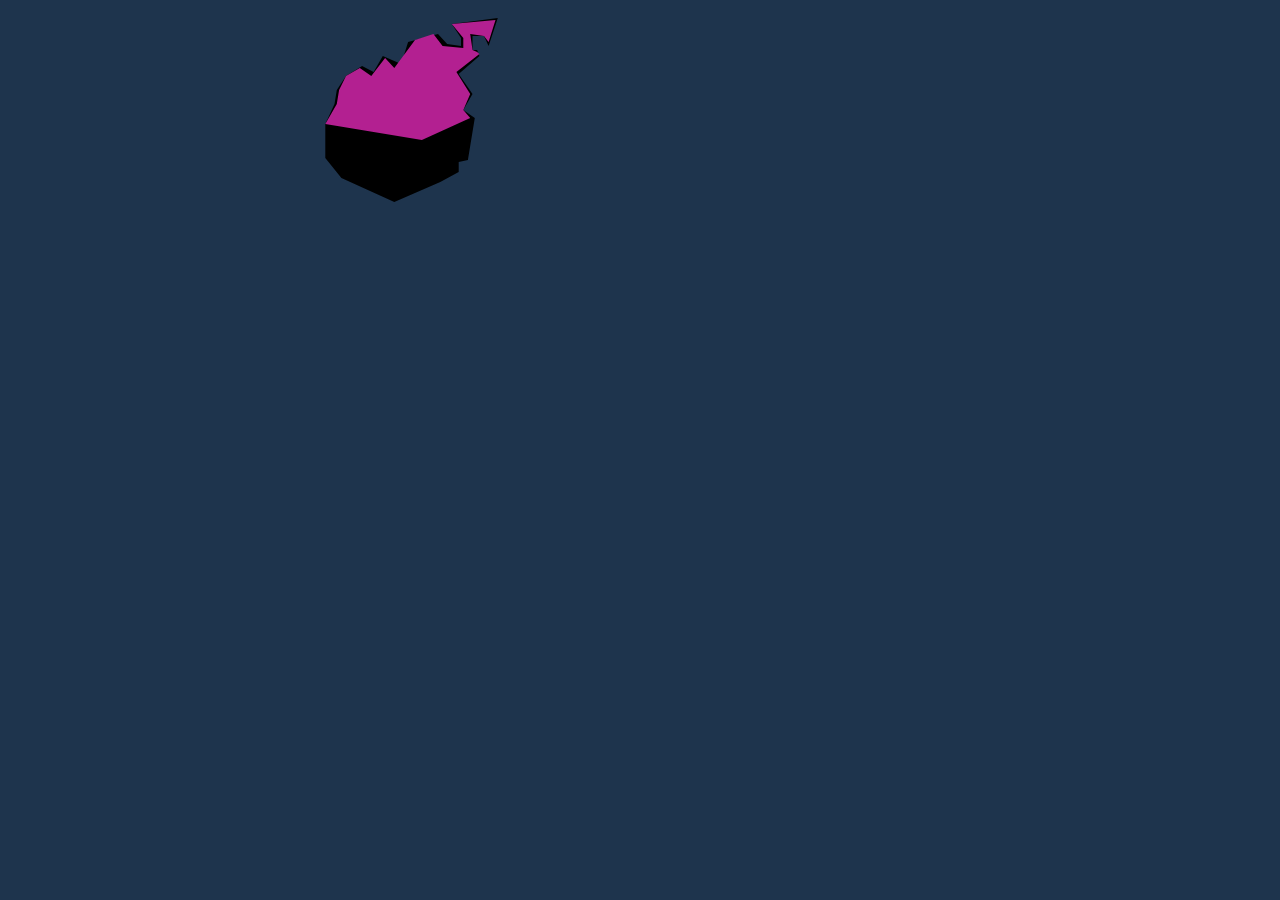
==== main.html @ e550dcf6 "first commit" ====
<!DOCTYPE html>
<html>
    <head>
        <title>beheaded</title>
        <link rel="stylesheet" href="style.css">
    </head>
    <body>
        <div id="main">
            <div id="head">
                <div id="black"></div>
                <div id="dark"></div>
                <div id="mid"></div>
                <div id="light"></div>
                <div id="eyeBlack"></div>
                <div id="eyedot"></div>
                <div id="eyeWhite"></div>
            </div>
        </div>
    </body>
</html>
---- style.css ----
body {
    background-color: #1e344d;
}

#head #black {
    background-color: #000000;
    width: 230px;
    height: 200px;
    position: fixed;
    top: 10px;
    left: 300px;                                                                                /**/
    clip-path: polygon(15% 47%, 16% 40%, 20% 33%, 27% 28%, 32% 31%, 36% 23%, 44% 27%, 47% 16%, 60% 12%, 64% 17%, 70% 18%, 70% 14%, 66% 7%, 86% 4%, 82% 18%, 80% 13%, 75% 13%, 75% 20%, 77% 20%, 78% 23%, 69% 32%,75% 42%, 71% 50%, 76% 54%, 73% 75%, 69% 76%, 69% 81%, 61% 86%, 41% 96%, 18% 84%, 11% 74%, 11% 57%);
}
#head #dark {
    background-color: #b32091;
    width: 230px;
    height: 200px;
    position: fixed;
    top: 10px;
    left: 300px;                                                                                   
    clip-path: polygon(16% 47%, 17% 40%, 20% 33%, 26% 29%, 31% 33%, 37% 24%, 41% 29%, 50% 15%, 58% 12%, 62% 18%, 71% 19%, 71% 14%, 66% 7%, 85% 5%, 82% 16%, 80% 13%, 74% 12%, 75% 20%, 77% 21%, 78% 22%, 68% 31%, 74% 42%, 71% 50%, 74% 54%, 53% 65%, 11% 57%);
}
/* #head #mid {
    background-color: #e245ec;
    width: 230px;
    height: 200px;
    position: fixed;
    top: 10px;
    left: 300px;                                                                                '
    clip-path: polygon(16% 47%, 17% 40%, 20% 33%, 26% 29%, 31% 33%, 37% 24%, 41% 29%, 50% 15%, 60% 12%, 64% 17%, 70% 18%, 70% 14%, 66% 7%, 86% 4%, 82% 18%, 80% 13%, 75% 13%, 75% 20%, 77% 20%, 78% 23%, 69% 32%,75% 42%, 71% 50%, 76% 54%, 73% 75%, 69% 76%, 69% 81%, 61% 86%, 41% 96%, 18% 84%, 11% 74%, 11% 57%);
} */
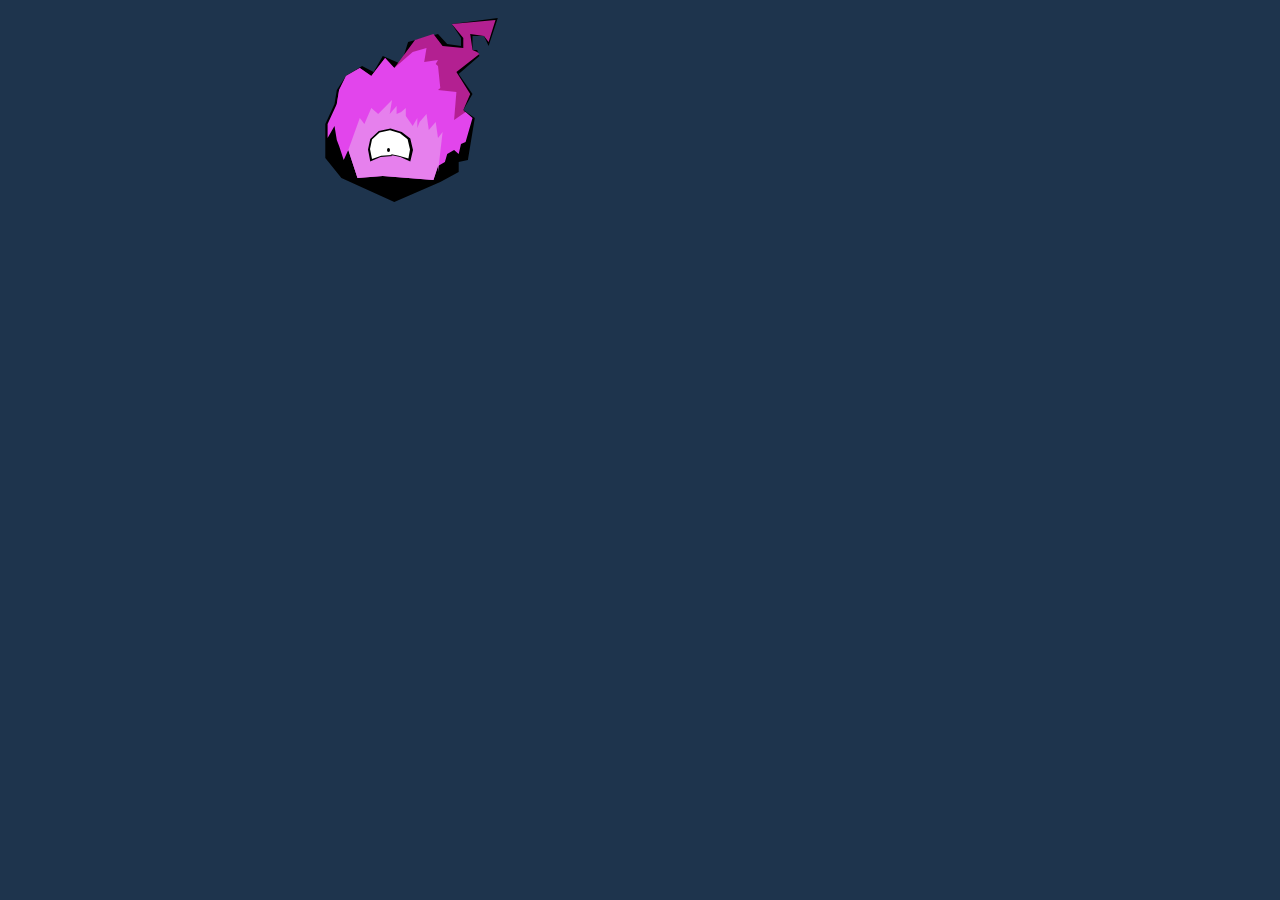
==== commit 9ba5516b: "added extra divs for future colors" ====
--- a/main.html
+++ b/main.html
@@ -12,8 +12,37 @@
                 <div id="mid"></div>
                 <div id="light"></div>
                 <div id="eyeBlack"></div>
+                <div id="eyeWhite"></div>
                 <div id="eyedot"></div>
-                <div id="eyeWhite"></div>
+            </div>
+            <div id="bodyBlack">
+                <div id="bodyBlack"></div>
+                <div id="armBlackRight"></div>
+                <div id="armBlackLeft"></div>
+            </div>
+            <div id="bodyColor">
+                <div id="scarf"></div>
+                <div id="chest"></div>
+                <div id="torso"></div>
+                <div id="abDef"></div>
+                <div id="pants"></div>
+            </div>
+            <div id="armLeft">
+                <div id="sholderPad"></div>
+                <div id="sholderOutline"></div>
+                <div id="skin"></div>
+                <div id="bandage"></div>
+            </div>
+            <div id="armRight">
+                <div id="skin"></div>
+                <div id="bandage"></div>
+            </div>
+            <div id="dagger">
+                <div id="bladeA"></div>
+                <div id="bladeB"></div>
+                <div id="bladeC"></div>
+                <div id="gaurd"></div>
+                <div id="handle"></div>
             </div>
         </div>
     </body>
--- a/style.css
+++ b/style.css
@@ -18,14 +18,54 @@
     position: fixed;
     top: 10px;
     left: 300px;                                                                                   
-    clip-path: polygon(16% 47%, 17% 40%, 20% 33%, 26% 29%, 31% 33%, 37% 24%, 41% 29%, 50% 15%, 58% 12%, 62% 18%, 71% 19%, 71% 14%, 66% 7%, 85% 5%, 82% 16%, 80% 13%, 74% 12%, 75% 20%, 77% 21%, 78% 22%, 68% 31%, 74% 42%, 71% 50%, 74% 54%, 53% 65%, 11% 57%);
+    clip-path: polygon(16% 47%, 17% 40%, 20% 33%, 26% 29%, 31% 33%, 37% 24%, 41% 29%, 50% 15%, 58% 12%, 62% 18%, 71% 19%, 71% 14%, 66% 7%, 85% 5%, 82% 16%, 80% 13%, 74% 12%, 75% 20%, 77% 21%, 78% 22%, 68% 31%, 74% 42%, 71% 50%, 74% 54%, 53% 65%, 15% 57%);
 }
-/* #head #mid {
+#head #mid {
     background-color: #e245ec;
     width: 230px;
     height: 200px;
     position: fixed;
     top: 10px;
-    left: 300px;                                                                                '
-    clip-path: polygon(16% 47%, 17% 40%, 20% 33%, 26% 29%, 31% 33%, 37% 24%, 41% 29%, 50% 15%, 60% 12%, 64% 17%, 70% 18%, 70% 14%, 66% 7%, 86% 4%, 82% 18%, 80% 13%, 75% 13%, 75% 20%, 77% 20%, 78% 23%, 69% 32%,75% 42%, 71% 50%, 76% 54%, 73% 75%, 69% 76%, 69% 81%, 61% 86%, 41% 96%, 18% 84%, 11% 74%, 11% 57%);
-} */+    left: 300px;   
+    clip-path: polygon(55% 19%, 54% 26%, 60% 25%, 59% 27%, 60% 28%, 61% 39%, 60% 40%, 68% 41%, 67% 55%, 72% 51%, 75% 54%, 72% 66%, 70% 67%, 69% 72%, 67% 70%, 64% 72%, 63% 76%, 60% 78%, 58% 85%, 36% 83%, 25% 84%, 21% 70%, 19% 75%, 17% 68%, 16% 65%, 15% 58%, 12% 64%, 12% 57%, 16% 47%, 17% 40%, 20% 33%, 26% 29%, 31% 33%, 37% 24%, 41% 29%, 49% 21%);                 
+}
+
+#head #light {
+    background-color: #e680ed;
+    width: 230px;
+    height: 200px;
+    position: fixed;
+    top: 10px;
+    left: 300px;
+    clip-path: polygon(60% 78%, 58% 85%, 36% 83%, 25% 84%, 21% 70%, 26% 54%, 28% 57%, 31% 49%, 34% 52%, 40% 45%, 39% 52%, 42% 48%, 42% 52%, 44% 51%, 46% 49%, 46% 53%, 49% 58%, 51% 54%, 51% 59%, 52% 56%, 55% 52%, 56% 60%, 59% 56%, 60% 64%, 62% 61%, 60% 81%);
+}
+
+#head #eyeBlack {
+    background-color: black;
+    width: 45px;
+    height: 50px;
+    position: fixed;
+    top: 125px;
+    left: 368px;
+    clip-path: polygon(50% 7%, 75% 14%, 94% 27%, 100% 50%, 94% 73%, 72% 64%, 51% 60%, 55% 62%, 28% 64%, 5% 73%, 0 49%, 5% 28%, 24% 12%);
+}
+
+#head #eyeWhite {
+    background-color: white;
+    width: 40px;
+    height: 45px;
+    position: fixed;
+    top: 127px;
+    left: 370px;
+    clip-path: polygon(50% 7%, 75% 14%, 94% 27%, 100% 50%, 96% 70%, 72% 64%, 51% 60%, 55% 62%, 28% 64%, 5% 71%, 0 49%, 5% 28%, 24% 12%);
+}
+
+#head #eyedot {
+    background-color: black;
+    width: 3px;
+    height: 4px;
+    position: fixed;
+    top: 148px;
+    left: 387px;
+    border-radius: 100%;
+}
